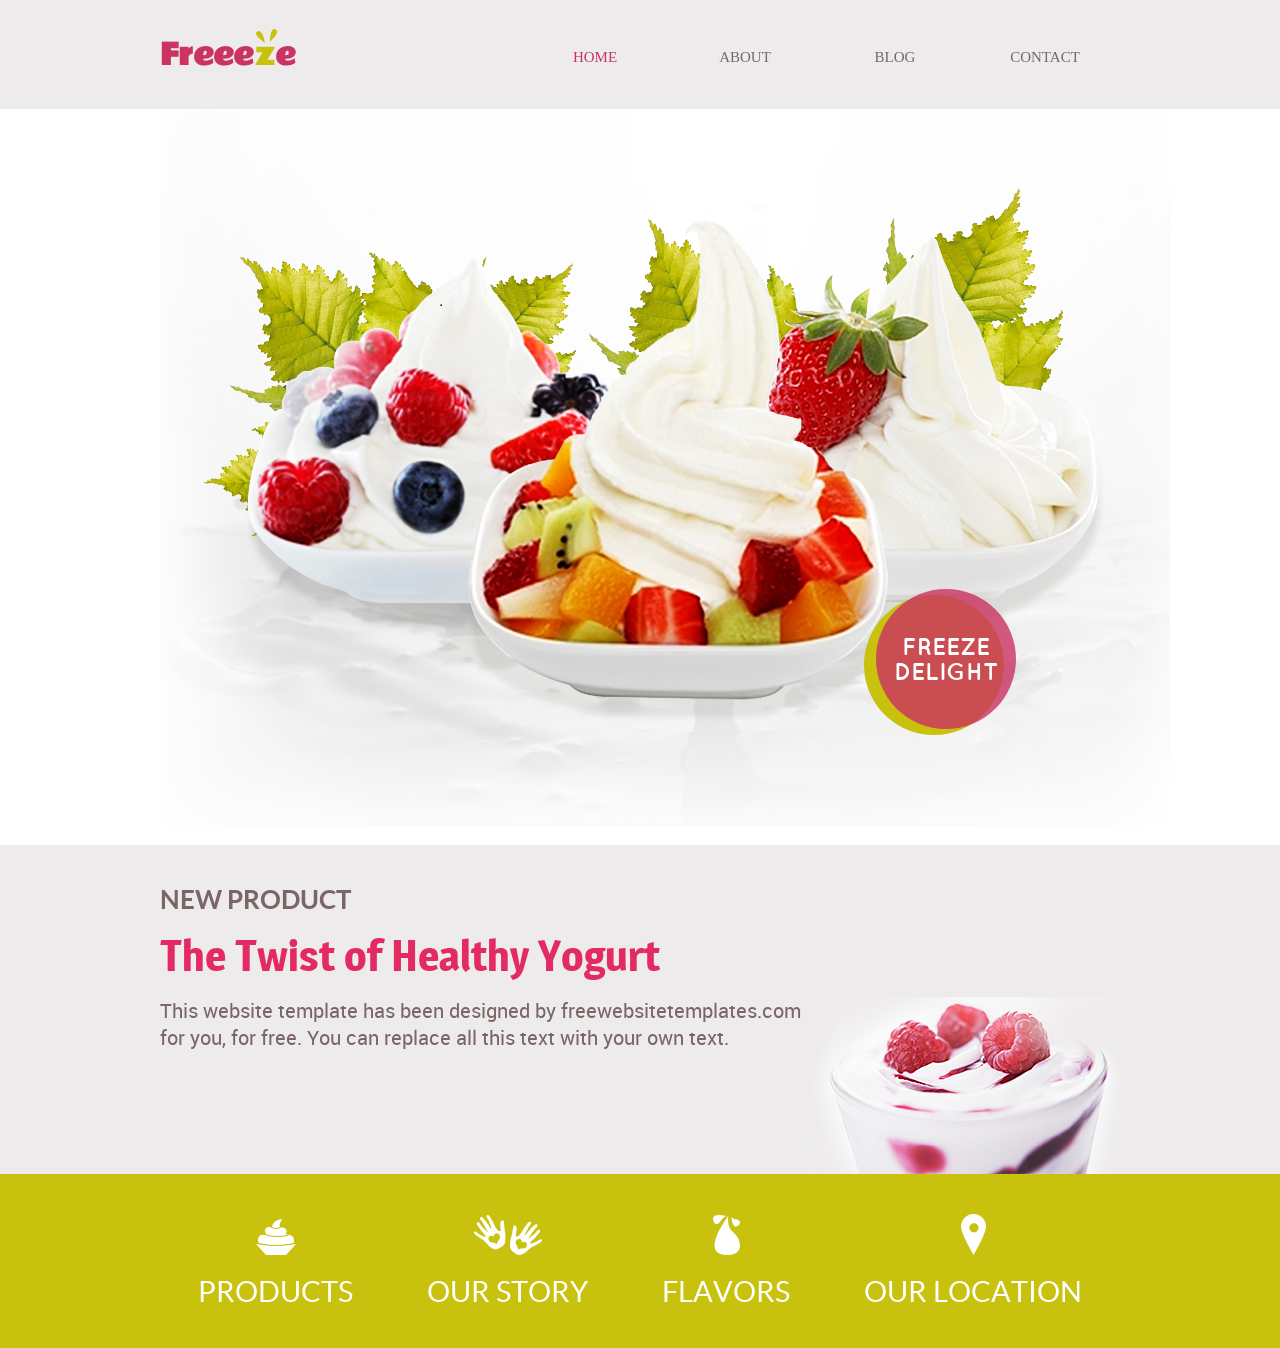
==== index.html @ 1e9469d1 "add section click" ====
<!doctype html>
<html lang="en">
  <head>
    <meta charset="UTF-8" />
    <meta name="viewport" content="width=device-width, initial-scale=1.0" />
    <title>Document</title>

    <link rel="stylesheet" href="./styles/fonts.css" />
    <link rel="stylesheet" href="./styles/header.css" />
    <link rel="stylesheet" href="./styles/style.css" />
    <link rel="stylesheet" href="./styles/info.css" />
    <link rel="stylesheet" href="./styles/click.css">
  </head>
  <body>
    <!doctype html>
    <html lang="en">
      <head>
        <meta charset="UTF-8" />
        <meta name="viewport" content="width=device-width, initial-scale=1.0" />
        <title>FreezeShop</title>
        <link rel="stylesheet" href="./style/style.css" />
      </head>
      <body>
        <header class="container-current">
          <div class="container">
            <h1>
              <a href="#">
                <img src="./images/heder/heder-2-pimpim.png" alt="" />
                Freee<span>z</span>e
              </a>
            </h1>
            <nav>
              <ul>
                <li>
                  <a class="activi" href="#">home</a>
                </li>
                <li class="dropList">
                  <a href="#">about</a>
                  <ul>
                    <li>
                      <a href="#">product</a>
                    </li>
                  </ul>
                </li>
                <li class="dropList">
                  <a href="#">blog</a>
                  <ul>
                    <li>
                      <a href="#">single post</a>
                    </li>
                  </ul>
                </li>
                <li>
                  <a href="#">contact</a>
                </li>
              </ul>
            </nav>
          </div>
        </header>

        <section class="container baner">
          <img src="./images/home/baner_home.png" alt="bg_baner" />
          <div class="circles">
            <div class="circleGreen"></div>
            <a href="#">
              <span>
                FREEZE<br />
                DELIGHT
              </span>
            </a>
          </div>
        </section>
        <!-- ! INFO -->
        <section class="section-background">
          <div class="container">
            <div class="info">
              <h2 class="info__subtitle">NEW PRODUCT</h2>
              <h3 class="info__title">The Twist of Healthy Yogurt</h3>
              <img
              src="./images/home/Brightness_Contrast-31.png"
              alt="Yogurt"
              class="info__images"
            />
              <p class="info__description">
              This website template has been designed by
              freewebsitetemplates.com for you, for free. You can replace all
              this text with your own text.
            </p>
            </div>
          </div>
        </section>
        <!-- ! SECTION CLICK -->
         <section class="click">
          <div class="container">
            <ul class="click__list">
              <li class="click__item">
                <a href="#" class="click__link"><img src="./images/home/produkts.png" alt="Products" class="click__images">PRODUCTS</a>
              </li>
              <li class="click__item">
                <a href="#" class="click__link"><img src="./images/home/our_stretr.png" alt="Products" class="click__images">OUR STORY</a>
              </li>
              <li class="click__item">
                <a href="#" class="click__link"><img src="./images/home/flowers.png" alt="Products" class="click__images">FLAVORS</a>
              </li>
              <li class="click__item">
                <a href="#" class="click__link"><img src="./images/home/loketion.png" alt="Products" class="click__images">OUR LOCATION</a>
              </li>
            </ul>
          </div>
         </section>
      </body>
    </html>
  </body>
</html>
---- styles/fonts.css ----
@font-face {
    font-family: latoBold;
    src: url("../fonts/Lato-Bold.woff2");
}

@font-face {
    font-family: latoRegular;
    src: url("../fonts/Lato-Regular.woff2");
}

@font-face {
    font-family: magraBold;
    src: url("../fonts/Magra-Bold.woff2");
}

@font-face {
    font-family: quicksandBold;
    src: url("../fonts/Quicksand-Bold.woff2");
}

@font-face {
    font-family: rammettoOneRegular;
    src: url("../fonts/RammettoOne-Regular.woff2");
}

@font-face {
    font-family: robotoRegular;
    src: url("../fonts/Roboto-Regular.woff2");
}
---- styles/header.css ----
.baner{
  position: relative;
}

.baner .circles{
  position: absolute;
  width: 156px;
  height: 150px;
  bottom: 100px;
  right: 100px;
}

.baner .circleGreen{
  background-color:  #c8c10d;
  position: absolute;
  width: 140px;
  height: 140px;
  border-radius: 50%;
}

.baner .circles a{
  display: block;
  width: 140px;
  height: 140px;
  border-radius: 50%;
  background-color: rgba(203, 51, 98, 0.8);
  color: #fff;
  position: absolute;  
  left: 12px;
  bottom: 16px;
  text-decoration: none;
  text-align: center;
}

.baner .circles a span{
  position: relative;
  top: 45px;
  font-weight: 300;
  font-family: quicksandBold;
  font-size: 24px;
  line-height: 24px;
}

header{
  padding: 10px 0;
  background-color: #eeebec;
}
header h1{
  display: inline-block;
}

header h1 a{
  font-size: 30px;
  letter-spacing: -1px;
  line-height: 89px;
  color: #cb3362;
  font-weight: 400;
  font-family: rammettoOneRegular;
  text-decoration: none;
  position: relative;
}
header h1 a span{
  color: #c8c10d;
}
header h1 img{
  position: absolute;
  top: -1px;
  left: 95px;
}

header nav{
  float: right;
  margin-top: 35px;
}

header nav>ul>li{
  float: left;
}

header nav a{
  font-size: 15px;
  color: #7a6666;
  font-weight: 500;
  font-family: LatoR;
  text-decoration: none;
  text-transform: uppercase;
  display: inline-block;
  text-align: center;
  width: 150px;
  line-height: 25px;
}

header .activi{
  color: #cb3362;
}

header nav .dropList ul{
  display: none;
}

header nav .dropList:hover ul{
  display: block;
}

header nav a:hover{
    color: #c8c10d;
}
---- styles/style.css ----
ul,ol,h1,h2,h3,h4,h5,h6,p,body{
  margin: 0;
  padding: 0;
}

ul,ol{
  list-style-type: none;
}

body{
  background-color: #fff;
}

.container-flueid{
  width: 100%;
}

.container{
  margin: 0 auto;
  width: 960px;
}
---- styles/info.css ----
.section-background {
    background-color: #eeebec;
    overflow: hidden;

}

.info {
    padding-top: 40px;
    padding-bottom: 40px;
}

.info__subtitle {
    font-size: 26px;
    color: #7a6666;
    font-family: latoBold;
    margin-bottom: 15px;
}
.info__title {
    font-size: 43px;
    color: #e32a62;
    font-weight: 600;
    font-family: magraBold;
    margin-bottom: 15px;
}
.info__description {
    font-size: 20px;
    color: #7a6666;
    font-family: robotoRegular;
}
.info__images {
    float: right;
    max-width: 40%;
}
---- styles/click.css ----
.click {
    background-color: #c8c10d;
    text-align: center;
    padding-top: 40px;
    padding-bottom: 40px;
}

.click__list {
    
}
.click__item {
    display: inline-block;
    margin: 0 35px;
}
.click__link {
    text-decoration: none;
    font-size: 29px;
    color: #ffffff;
    font-family: latoRegular;
}
.click__images {
    display: block;
    margin: 0 auto 20px auto;
}
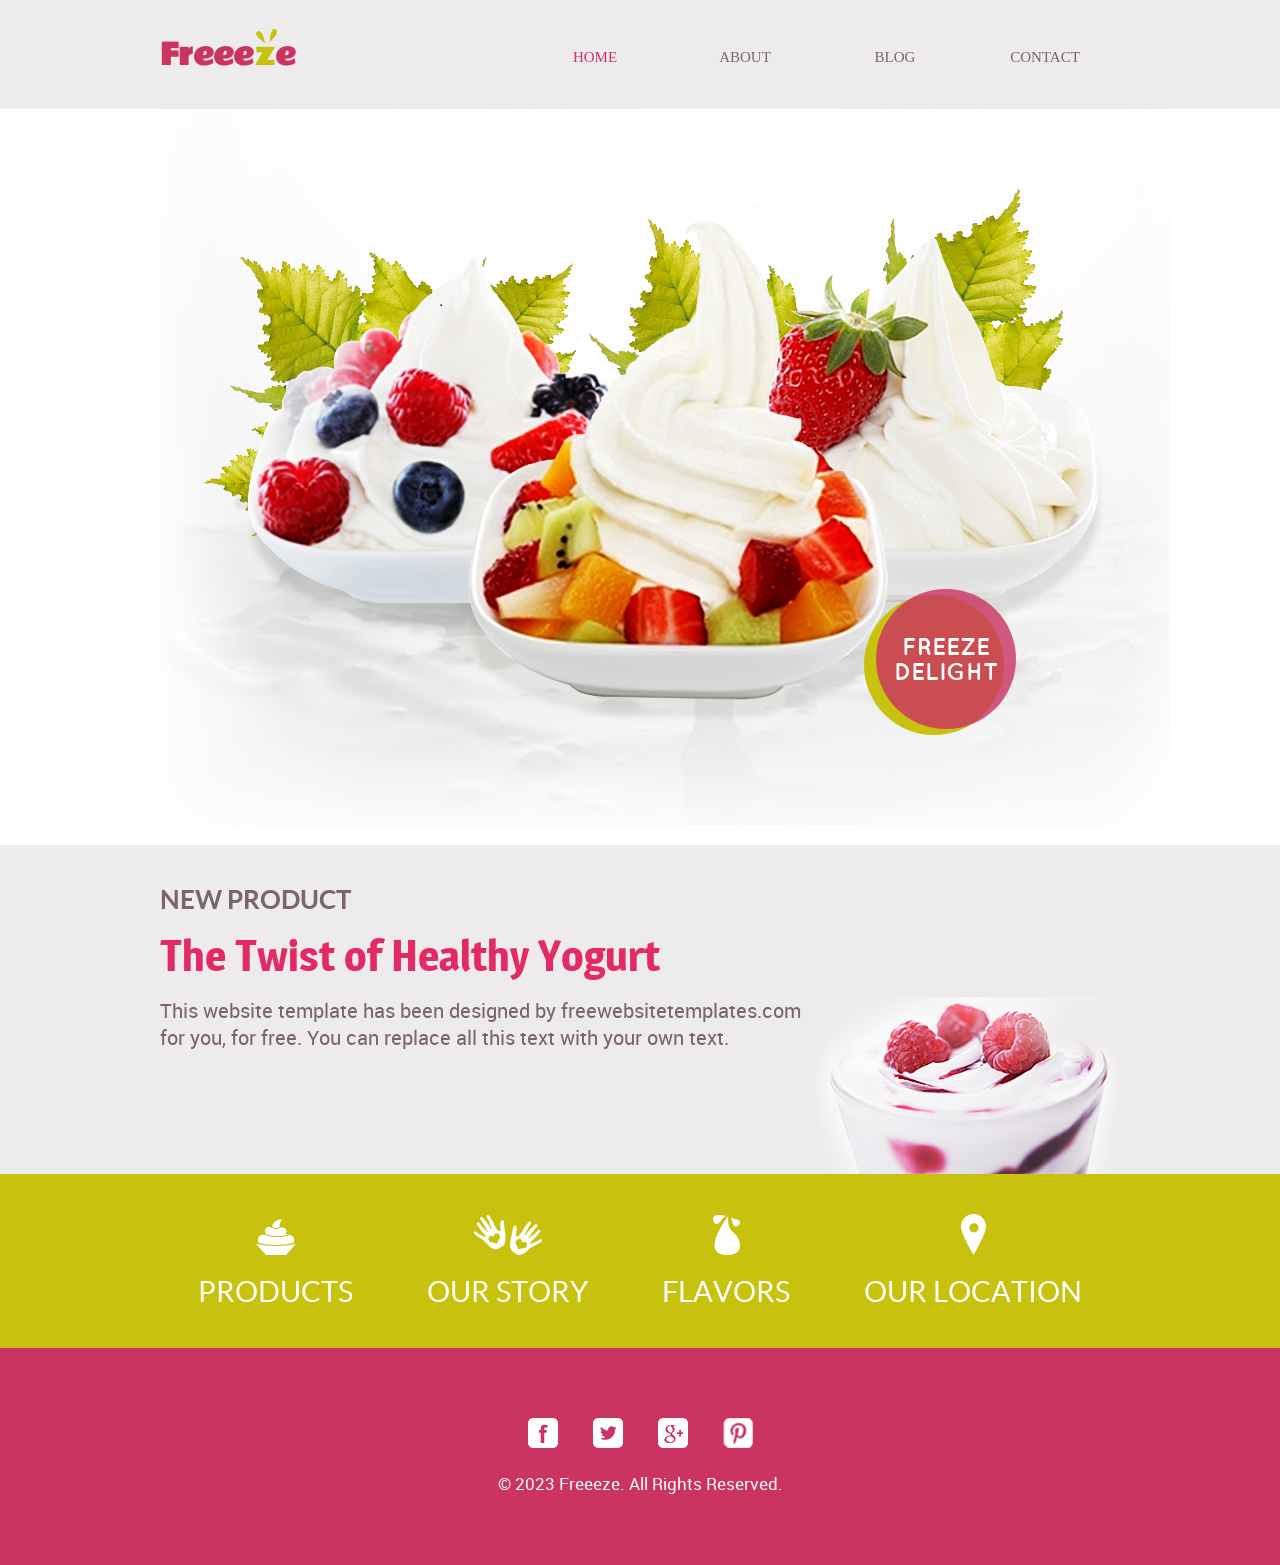
==== commit c42cc0f8: "add footer" ====
--- a/index.html
+++ b/index.html
@@ -9,7 +9,8 @@
     <link rel="stylesheet" href="./styles/header.css" />
     <link rel="stylesheet" href="./styles/style.css" />
     <link rel="stylesheet" href="./styles/info.css" />
-    <link rel="stylesheet" href="./styles/click.css">
+    <link rel="stylesheet" href="./styles/click.css" />
+    <link rel="stylesheet" href="./styles/footer.css" />
   </head>
   <body>
     <!doctype html>
@@ -70,44 +71,105 @@
             </a>
           </div>
         </section>
-        <!-- ! INFO -->
-        <section class="section-background">
-          <div class="container">
-            <div class="info">
-              <h2 class="info__subtitle">NEW PRODUCT</h2>
-              <h3 class="info__title">The Twist of Healthy Yogurt</h3>
-              <img
-              src="./images/home/Brightness_Contrast-31.png"
-              alt="Yogurt"
-              class="info__images"
-            />
-              <p class="info__description">
-              This website template has been designed by
-              freewebsitetemplates.com for you, for free. You can replace all
-              this text with your own text.
-            </p>
+        <main class="main">
+          <!-- ! INFO -->
+          <section class="section-background">
+            <div class="container">
+              <div class="info">
+                <h2 class="info__subtitle">NEW PRODUCT</h2>
+                <h3 class="info__title">The Twist of Healthy Yogurt</h3>
+                <img
+                  src="./images/home/Brightness_Contrast-31.png"
+                  alt="Yogurt"
+                  class="info__images"
+                />
+                <p class="info__description">
+                  This website template has been designed by
+                  freewebsitetemplates.com for you, for free. You can replace
+                  all this text with your own text.
+                </p>
+              </div>
             </div>
-          </div>
-        </section>
-        <!-- ! SECTION CLICK -->
-         <section class="click">
-          <div class="container">
-            <ul class="click__list">
-              <li class="click__item">
-                <a href="#" class="click__link"><img src="./images/home/produkts.png" alt="Products" class="click__images">PRODUCTS</a>
-              </li>
-              <li class="click__item">
-                <a href="#" class="click__link"><img src="./images/home/our_stretr.png" alt="Products" class="click__images">OUR STORY</a>
-              </li>
-              <li class="click__item">
-                <a href="#" class="click__link"><img src="./images/home/flowers.png" alt="Products" class="click__images">FLAVORS</a>
-              </li>
-              <li class="click__item">
-                <a href="#" class="click__link"><img src="./images/home/loketion.png" alt="Products" class="click__images">OUR LOCATION</a>
-              </li>
-            </ul>
-          </div>
-         </section>
+          </section>
+          <!-- ! SECTION CLICK -->
+          <section class="click">
+            <div class="container">
+              <ul class="click__list">
+                <li class="click__item">
+                  <a href="#" class="click__link"
+                    ><img
+                      src="./images/home/produkts.png"
+                      alt="Products"
+                      class="click__images"
+                    />PRODUCTS</a
+                  >
+                </li>
+                <li class="click__item">
+                  <a href="#" class="click__link"
+                    ><img
+                      src="./images/home/our_stretr.png"
+                      alt="Products"
+                      class="click__images"
+                    />OUR STORY</a
+                  >
+                </li>
+                <li class="click__item">
+                  <a href="#" class="click__link"
+                    ><img
+                      src="./images/home/flowers.png"
+                      alt="Products"
+                      class="click__images"
+                    />FLAVORS</a
+                  >
+                </li>
+                <li class="click__item">
+                  <a href="#" class="click__link"
+                    ><img
+                      src="./images/home/loketion.png"
+                      alt="Products"
+                      class="click__images"
+                    />OUR LOCATION</a
+                  >
+                </li>
+              </ul>
+            </div>
+          </section>
+        </main>
+
+        <!-- ! Footer -->
+        <footer class="footer">
+          <section class="footer__background">
+            <div class="container">
+              <a href="#" class="footer__link"
+                ><img
+                  src="./images/footer/fesbook.png"
+                  alt=""
+                  class="footer__images"
+              /></a>
+              <a href="#" class="footer__link"
+                ><img
+                  src="./images/footer/twiter.png"
+                  alt=""
+                  class="footer__images"
+              /></a>
+              <a href="#" class="footer__link"
+                ><img
+                  src="./images/footer/google.png"
+                  alt=""
+                  class="footer__images"
+              /></a>
+              <a href="#" class="footer__link"
+                ><img
+                  src="./images/footer/pinteres.png"
+                  alt=""
+                  class="footer__images"
+              /></a>
+              <p class="footer__description">
+                © 2023 Freeeze. All Rights Reserved.
+              </p>
+            </div>
+          </section>
+        </footer>
       </body>
     </html>
   </body>
--- a/styles/footer.css
+++ b/styles/footer.css
@@ -0,0 +1,16 @@
+.footer__background {
+    background-color: #cb3362;
+    padding: 70px 0;
+    text-align: center;
+}
+
+.footer__images {
+    display: inline-block;
+    margin: 0 15px;
+}
+.footer__description {
+    font-size: 17px;
+    color: #ffffff;
+    font-family: robotoRegular;
+    margin-top: 20px;
+}
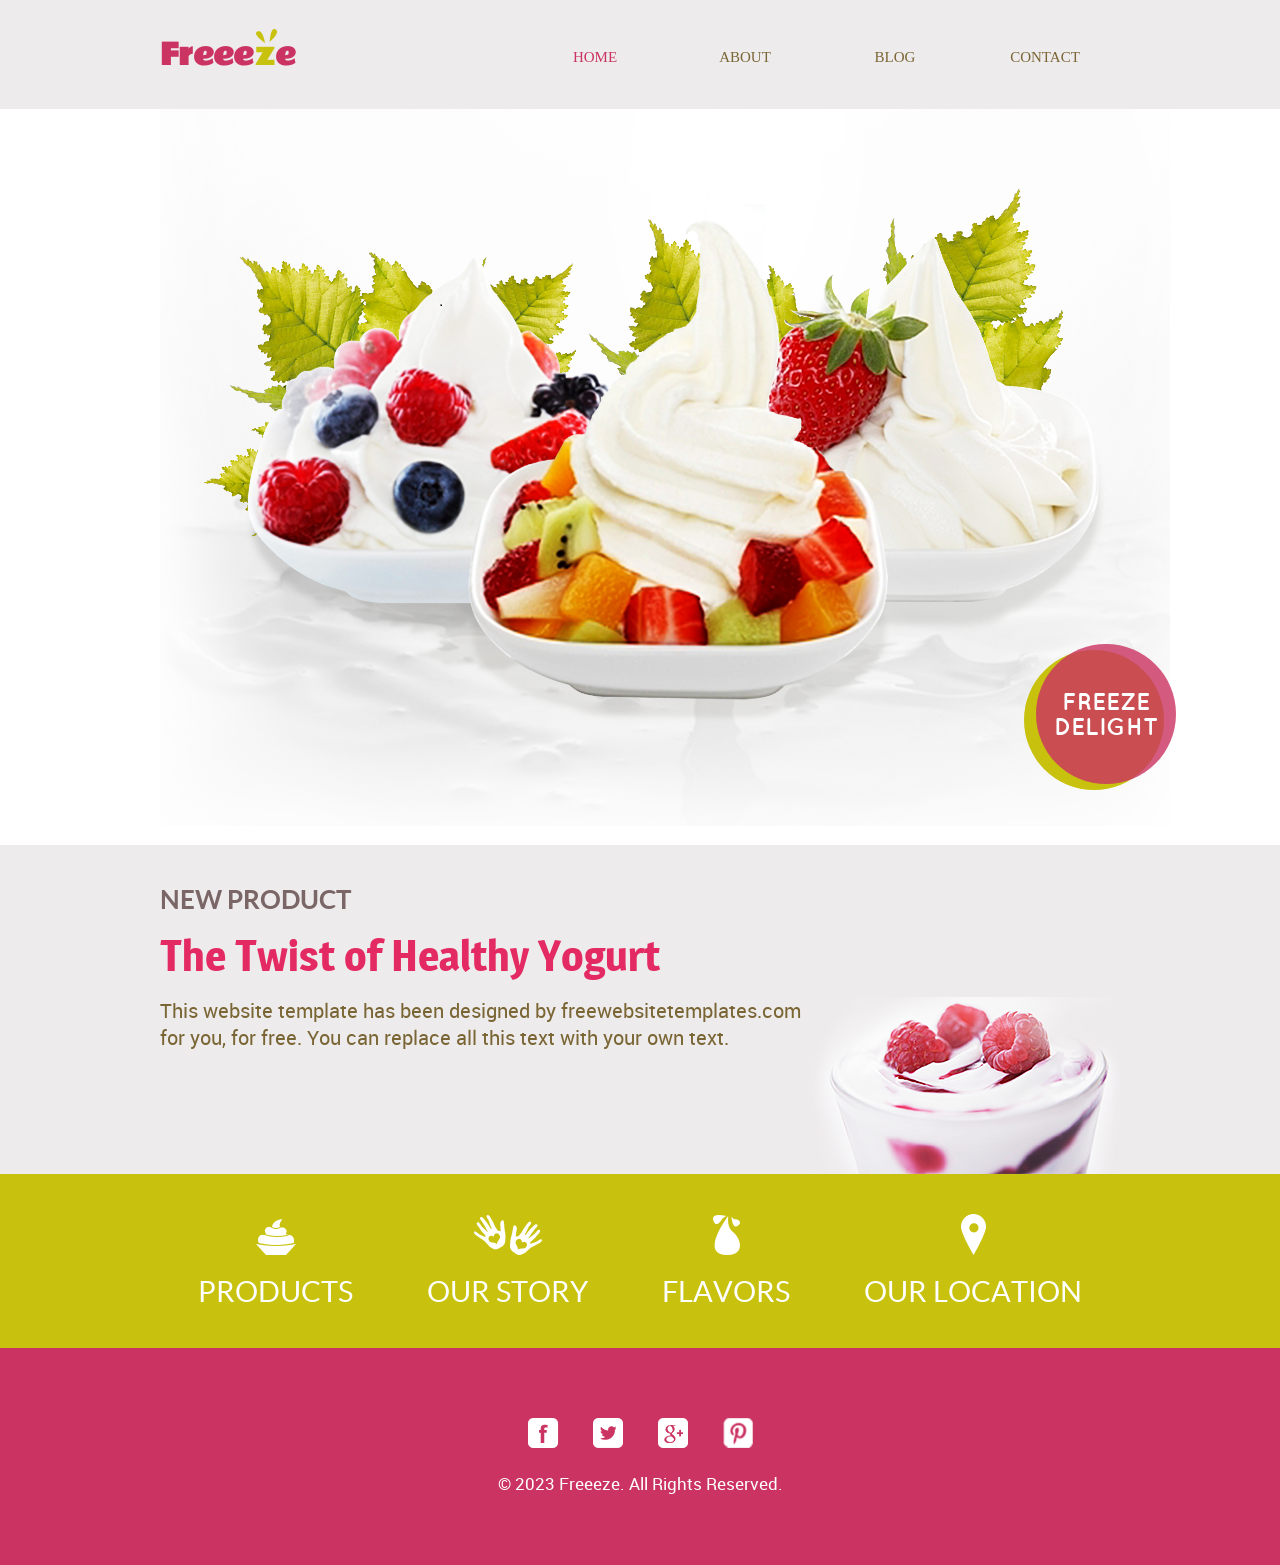
==== commit 296c3ebf: "add pages blog" ====
--- a/index.html
+++ b/index.html
@@ -1,176 +1,125 @@
 <!doctype html>
 <html lang="en">
-  <head>
-    <meta charset="UTF-8" />
-    <meta name="viewport" content="width=device-width, initial-scale=1.0" />
-    <title>Document</title>
+
+<head>
+  <meta charset="UTF-8" />
+  <meta name="viewport" content="width=device-width, initial-scale=1.0" />
+  <title>FreezeShop | home</title>
 
     <link rel="stylesheet" href="./styles/fonts.css" />
-    <link rel="stylesheet" href="./styles/header.css" />
+    <link rel="stylesheet" href="./styles/components/home/header.css" />
     <link rel="stylesheet" href="./styles/style.css" />
-    <link rel="stylesheet" href="./styles/info.css" />
-    <link rel="stylesheet" href="./styles/click.css" />
-    <link rel="stylesheet" href="./styles/footer.css" />
-  </head>
-  <body>
-    <!doctype html>
-    <html lang="en">
-      <head>
-        <meta charset="UTF-8" />
-        <meta name="viewport" content="width=device-width, initial-scale=1.0" />
-        <title>FreezeShop</title>
-        <link rel="stylesheet" href="./style/style.css" />
-      </head>
-      <body>
-        <header class="container-current">
-          <div class="container">
-            <h1>
-              <a href="#">
-                <img src="./images/heder/heder-2-pimpim.png" alt="" />
-                Freee<span>z</span>e
-              </a>
-            </h1>
-            <nav>
-              <ul>
-                <li>
-                  <a class="activi" href="#">home</a>
-                </li>
-                <li class="dropList">
-                  <a href="#">about</a>
-                  <ul>
-                    <li>
-                      <a href="#">product</a>
-                    </li>
-                  </ul>
-                </li>
-                <li class="dropList">
-                  <a href="#">blog</a>
-                  <ul>
-                    <li>
-                      <a href="#">single post</a>
-                    </li>
-                  </ul>
-                </li>
-                <li>
-                  <a href="#">contact</a>
-                </li>
-              </ul>
-            </nav>
-          </div>
-        </header>
+    <link rel="stylesheet" href="./styles/components/home/info.css" />
+    <link rel="stylesheet" href="./styles/components/home/click.css" />
+    <link rel="stylesheet" href="./styles/components/home/footer.css" />
+</head>
 
-        <section class="container baner">
-          <img src="./images/home/baner_home.png" alt="bg_baner" />
-          <div class="circles">
-            <div class="circleGreen"></div>
-            <a href="#">
-              <span>
-                FREEZE<br />
-                DELIGHT
-              </span>
-            </a>
-          </div>
-        </section>
-        <main class="main">
-          <!-- ! INFO -->
-          <section class="section-background">
-            <div class="container">
-              <div class="info">
-                <h2 class="info__subtitle">NEW PRODUCT</h2>
-                <h3 class="info__title">The Twist of Healthy Yogurt</h3>
-                <img
-                  src="./images/home/Brightness_Contrast-31.png"
-                  alt="Yogurt"
-                  class="info__images"
-                />
-                <p class="info__description">
-                  This website template has been designed by
-                  freewebsitetemplates.com for you, for free. You can replace
-                  all this text with your own text.
-                </p>
-              </div>
-            </div>
-          </section>
-          <!-- ! SECTION CLICK -->
-          <section class="click">
-            <div class="container">
-              <ul class="click__list">
-                <li class="click__item">
-                  <a href="#" class="click__link"
-                    ><img
-                      src="./images/home/produkts.png"
-                      alt="Products"
-                      class="click__images"
-                    />PRODUCTS</a
-                  >
-                </li>
-                <li class="click__item">
-                  <a href="#" class="click__link"
-                    ><img
-                      src="./images/home/our_stretr.png"
-                      alt="Products"
-                      class="click__images"
-                    />OUR STORY</a
-                  >
-                </li>
-                <li class="click__item">
-                  <a href="#" class="click__link"
-                    ><img
-                      src="./images/home/flowers.png"
-                      alt="Products"
-                      class="click__images"
-                    />FLAVORS</a
-                  >
-                </li>
-                <li class="click__item">
-                  <a href="#" class="click__link"
-                    ><img
-                      src="./images/home/loketion.png"
-                      alt="Products"
-                      class="click__images"
-                    />OUR LOCATION</a
-                  >
-                </li>
-              </ul>
-            </div>
-          </section>
-        </main>
+<body>
+  <header class="container-current">
+    <div class="container-flueid">
+      <div class="container">
+      <h1>
+        <a href="index.html">
+          <img src="./images/heder/heder-2-pimpim.png" alt="" />
+          Freee<span>z</span>e
+        </a>
+      </h1>
+      <nav>
+        <ul>
+          <li>
+            <a class="activi" href="#">home</a>
+          </li>
+          <li class="dropList">
+            <a href="./pages/about.html">about</a>
+            <ul>
+              <li>
+                <a href="./pages/products.html">product</a>
+              </li>
+            </ul>
+          </li>
+          <li class="dropList">
+            <a href="./pages/blog.html">blog</a>
+            <ul>
+              <li>
+                <a href="#">single post</a>
+              </li>
+            </ul>
+          </li>
+          <li>
+            <a href="#">contact</a>
+          </li>
+        </ul>
+      </nav>
+    </div>
+    </div>
+  </header>
 
-        <!-- ! Footer -->
-        <footer class="footer">
-          <section class="footer__background">
-            <div class="container">
-              <a href="#" class="footer__link"
-                ><img
-                  src="./images/footer/fesbook.png"
-                  alt=""
-                  class="footer__images"
-              /></a>
-              <a href="#" class="footer__link"
-                ><img
-                  src="./images/footer/twiter.png"
-                  alt=""
-                  class="footer__images"
-              /></a>
-              <a href="#" class="footer__link"
-                ><img
-                  src="./images/footer/google.png"
-                  alt=""
-                  class="footer__images"
-              /></a>
-              <a href="#" class="footer__link"
-                ><img
-                  src="./images/footer/pinteres.png"
-                  alt=""
-                  class="footer__images"
-              /></a>
-              <p class="footer__description">
-                © 2023 Freeeze. All Rights Reserved.
-              </p>
-            </div>
-          </section>
-        </footer>
-      </body>
-    </html>
-  </body>
-</html>
+  <section class="container baner">
+    <img src="./images/home/baner_home.png" alt="bg_baner" />
+    <div class="circles">
+      <div class="circleGreen"></div>
+      <a href="#">
+        <span>
+          FREEZE<br />
+          DELIGHT
+        </span>
+      </a>
+    </div>
+  </section>
+  <main class="main">
+    <!-- ! INFO -->
+    <section class="section-background">
+      <div class="container">
+        <div class="info">
+          <h2 class="info__subtitle">NEW PRODUCT</h2>
+          <h3 class="info__title">The Twist of Healthy Yogurt</h3>
+          <img src="./images/home/Brightness_Contrast-31.png" alt="Yogurt" class="info__images" />
+          <p class="info__description">
+            This website template has been designed by
+            freewebsitetemplates.com for you, for free. You can replace
+            all this text with your own text.
+          </p>
+        </div>
+      </div>
+    </section>
+    <!-- ! SECTION CLICK -->
+    <section class="click">
+      <div class="container">
+        <ul class="click__list">
+          <li class="click__item">
+            <a href="#" class="click__link"><img src="./images/home/produkts.png" alt="Products"
+                class="click__images" />PRODUCTS</a>
+          </li>
+          <li class="click__item">
+            <a href="#" class="click__link"><img src="./images/home/our_stretr.png" alt="Products"
+                class="click__images" />OUR STORY</a>
+          </li>
+          <li class="click__item">
+            <a href="#" class="click__link"><img src="./images/home/flowers.png" alt="Products"
+                class="click__images" />FLAVORS</a>
+          </li>
+          <li class="click__item">
+            <a href="#" class="click__link"><img src="./images/home/loketion.png" alt="Products"
+                class="click__images" />OUR LOCATION</a>
+          </li>
+        </ul>
+      </div>
+    </section>
+  </main>
+
+  <!-- ! Footer -->
+  <footer class="footer">
+    <section class="footer__background">
+      <div class="container">
+        <a href="#" class="footer__link"><img src="./images/footer/fesbook.png" alt="" class="footer__images" /></a>
+        <a href="#" class="footer__link"><img src="./images/footer/twiter.png" alt="" class="footer__images" /></a>
+        <a href="#" class="footer__link"><img src="./images/footer/google.png" alt="" class="footer__images" /></a>
+        <a href="#" class="footer__link"><img src="./images/footer/pinteres.png" alt="" class="footer__images" /></a>
+        <p class="footer__description">
+          © 2023 Freeeze. All Rights Reserved.
+        </p>
+      </div>
+    </section>
+  </footer>
+</body>
+</html>
--- a/styles/components/home/header.css
+++ b/styles/components/home/header.css
@@ -0,0 +1,108 @@
+б.baner{
+  position: relative;
+}
+
+.baner .circles{
+  position: absolute;
+  width: 156px;
+  height: 150px;
+  bottom: 100px;
+  right: 100px;
+}
+
+.baner .circleGreen{
+  background-color:  #c8c10d;
+  position: absolute;
+  width: 140px;
+  height: 140px;
+  border-radius: 50%;
+}
+
+.baner .circles a{
+  display: block;
+  width: 140px;
+  height: 140px;
+  border-radius: 50%;
+  background-color: rgba(203, 51, 98, 0.8);
+  color: #fff;
+  position: absolute;  
+  left: 12px;
+  bottom: 16px;
+  text-decoration: none;
+  text-align: center;
+}
+
+.baner .circles a span{
+  position: relative;
+  top: 45px;
+  font-weight: 300;
+  font-family: quicksandBold;
+  font-size: 24px;
+  line-height: 24px;
+}
+
+header{
+  padding: 10px 0;
+  background-color: #eeebec;
+  width: 100%;
+}
+header h1{
+  display: inline-block;
+}
+
+header h1 a{
+  font-size: 30px;
+  letter-spacing: -1px;
+  line-height: 89px;
+  color: #cb3362;
+  font-weight: 400;
+  font-family: rammettoOneRegular;
+  text-decoration: none;
+  position: relative;
+}
+header h1 a span{
+  color: #c8c10d;
+}
+header h1 img{
+  position: absolute;
+  top: -1px;
+  left: 95px;
+}
+
+header nav{
+  float: right;
+  margin-top: 35px;
+}
+
+header nav>ul>li{
+  float: left;
+}
+
+header nav a{
+  font-size: 15px;
+  color: #7a6635;
+  font-weight: 500;
+  font-family: LatoR;
+  text-decoration: none;
+  text-transform: uppercase;
+  display: inline-block;
+  text-align: center;
+  width: 150px;
+  line-height: 25px;
+}
+
+header .activi{
+  color: #cb3362;
+}
+
+header nav .dropList ul{
+  display: none;
+}
+
+header nav .dropList:hover ul{
+  display: block;
+}
+
+header nav a:hover{
+    color: #c8c10d;
+}
--- a/styles/components/home/info.css
+++ b/styles/components/home/info.css
@@ -0,0 +1,33 @@
+.section-background {
+    background-color: #eeebec;
+    overflow: hidden;
+
+}
+
+.info {
+    padding-top: 40px;
+    padding-bottom: 40px;
+}
+
+.info__subtitle {
+    font-size: 26px;
+    color: #7a6666;
+    font-family: latoBold;
+    margin-bottom: 15px;
+}
+.info__title {
+    font-size: 43px;
+    color: #e32a62;
+    font-weight: 600;
+    font-family: magraBold;
+    margin-bottom: 15px;
+}
+.info__description {
+    font-size: 20px;
+    color: #7a6635;
+    font-family: robotoRegular;
+}
+.info__images {
+    float: right;
+    max-width: 40%;
+}
--- a/styles/components/home/click.css
+++ b/styles/components/home/click.css
@@ -0,0 +1,24 @@
+.click {
+    background-color: #c8c10d;
+    text-align: center;
+    padding-top: 40px;
+    padding-bottom: 40px;
+}
+
+.click__list {
+    
+}
+.click__item {
+    display: inline-block;
+    margin: 0 35px;
+}
+.click__link {
+    text-decoration: none;
+    font-size: 29px;
+    color: #ffffff;
+    font-family: latoRegular;
+}
+.click__images {
+    display: block;
+    margin: 0 auto 20px auto;
+}
--- a/styles/components/home/footer.css
+++ b/styles/components/home/footer.css
@@ -0,0 +1,16 @@
+.footer__background {
+    background-color: #cb3362;
+    padding: 70px 0;
+    text-align: center;
+}
+
+.footer__images {
+    display: inline-block;
+    margin: 0 15px;
+}
+.footer__description {
+    font-size: 17px;
+    color: #ffffff;
+    font-family: robotoRegular;
+    margin-top: 20px;
+}
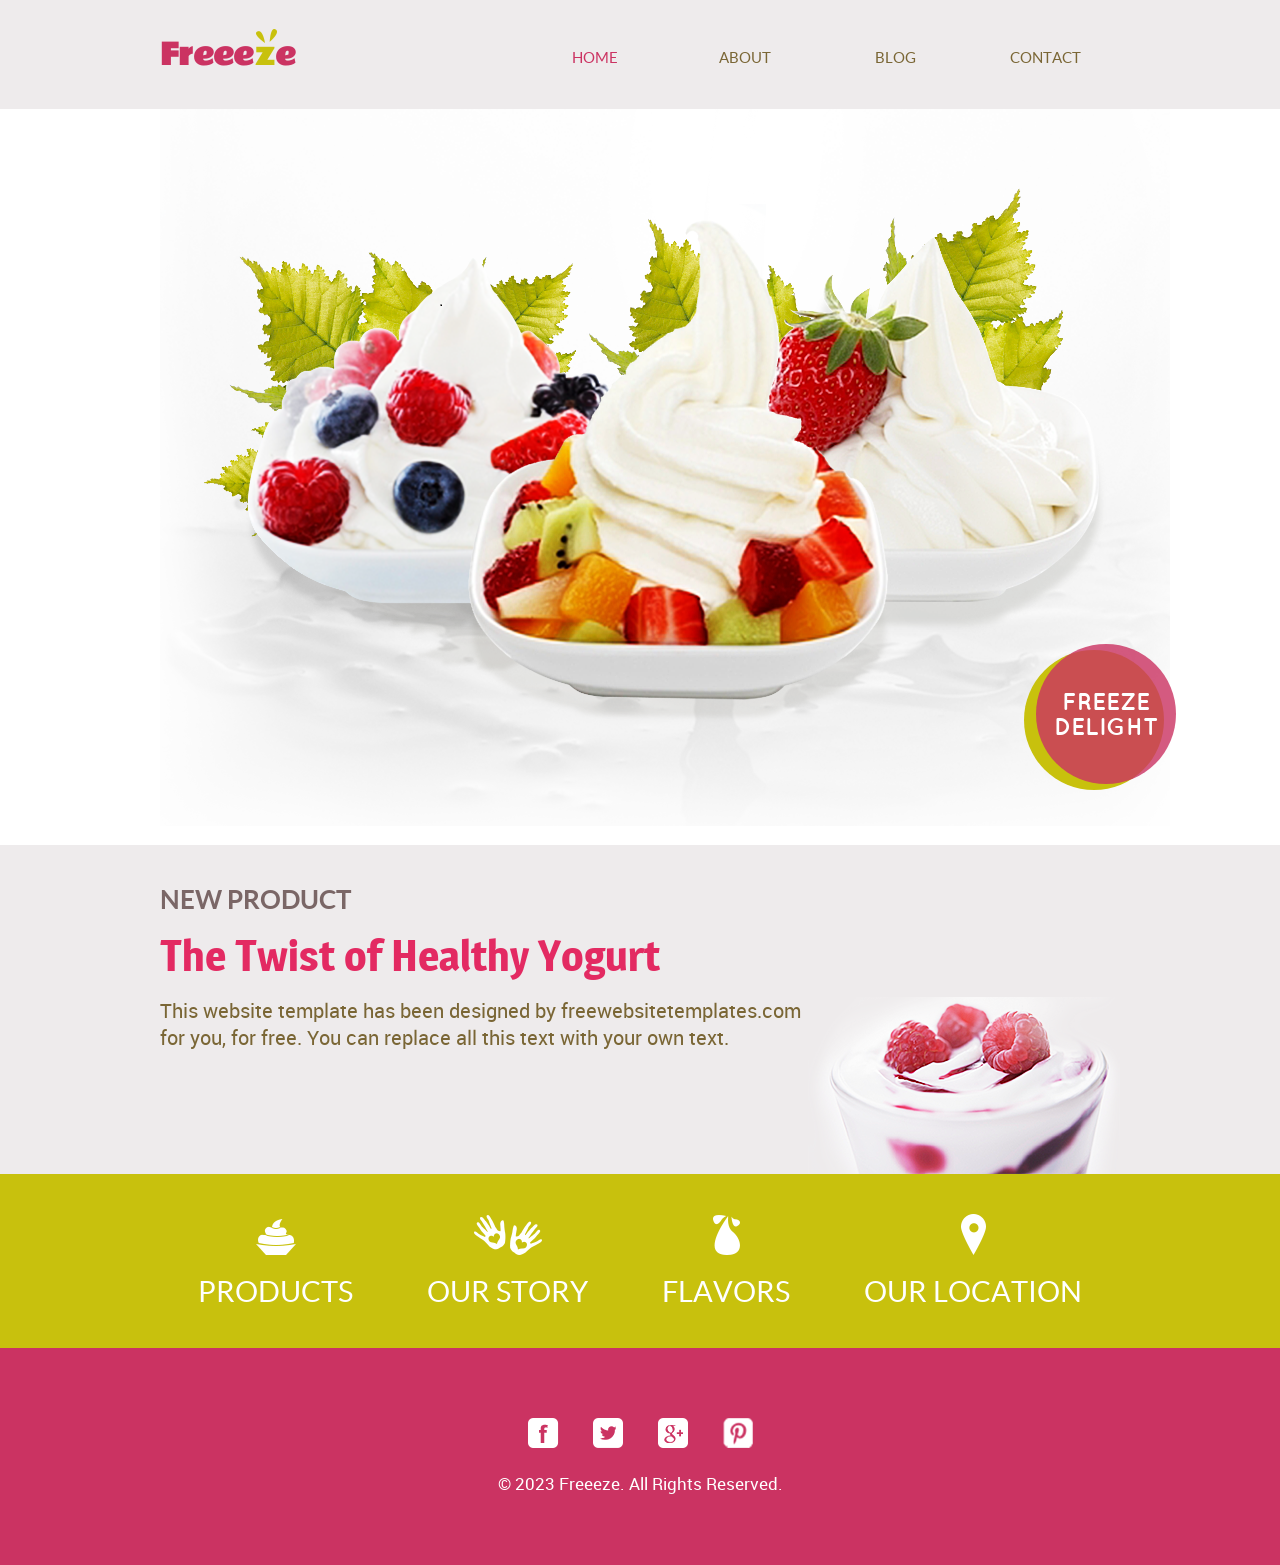
==== commit ca95e293: "add pages single post" ====
--- a/index.html
+++ b/index.html
@@ -41,7 +41,7 @@
             <a href="./pages/blog.html">blog</a>
             <ul>
               <li>
-                <a href="#">single post</a>
+                <a href="./pages/singlePost.html">single post</a>
               </li>
             </ul>
           </li>
--- a/styles/components/home/header.css
+++ b/styles/components/home/header.css
@@ -82,7 +82,7 @@
   font-size: 15px;
   color: #7a6635;
   font-weight: 500;
-  font-family: LatoR;
+  font-family: latoRegular;
   text-decoration: none;
   text-transform: uppercase;
   display: inline-block;
